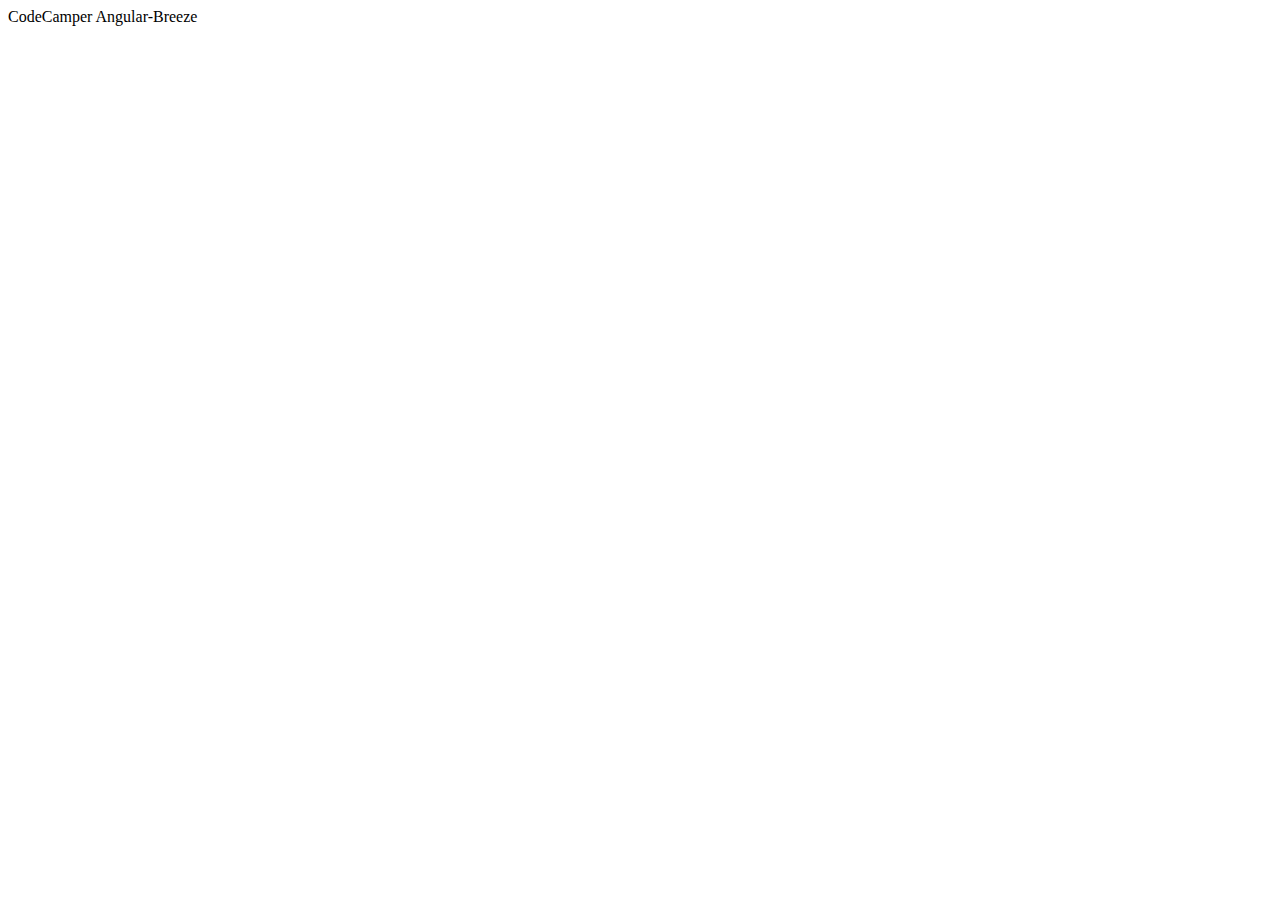
==== CC.Web/index.html @ c51f52c2 "App updated up to step 5.10." ====
﻿<!DOCTYPE html>
<html data-ng-app="app">
<head>
    <style>
        /* This helps the ng-show/ng-hide animations start at the right place. */
        /* Since Angular has this but needs to load, this gives us the class early. */
        .ng-hide {
            display: none!important;
        }
    </style>
    <title data-ng-bind="title">CodeCamper Angular-Breeze</title>
    <meta charset="utf-8" />
    <meta http-equiv="X-UA-Compatible" content="IE=edge, chrome=1" />
    <meta name="viewport" content="width=device-width, initial-scale=1, maximum-scale=1, minimum-scale=1, user-scalable=no" />

    <script>
        // Must be first. IE10 mobile viewport fix
        if ("-ms-user-select" in document.documentElement.style && navigator.userAgent.match(/IEMobile\/10\.0/)) {
            var msViewportStyle = document.createElement("style");
            var mq = "@-ms-viewport{width:auto!important}";
            msViewportStyle.appendChild(document.createTextNode(mq));
            document.getElementsByTagName("head")[0].appendChild(msViewportStyle);
        }
    </script>

    <link rel="shortcut icon" href="ccfavicon.ico" />

    <link href="content/ie10mobile.css" rel="stylesheet" />
    <link href="content/bootstrap.min.css" rel="stylesheet" />
    <link href="content/font-awesome.min.css" rel="stylesheet" />
    <link href="content/toastr.css" rel="stylesheet" />
    <link href="content/customtheme.css" rel="stylesheet">
    <link href="content/styles.css" rel="stylesheet" />

    <link href="content/breeze.directives.css" rel="stylesheet" />

</head>
<body>
    <div>
        <div data-ng-include="'/app/layout/shell.html'"></div>
        <div id="splash-page" data-ng-show="false">
            <div class="page-splash">
                <div class="page-splash-message">
                   CodeCamper Angular-Breeze
                </div>
                <div class="progress progress-striped active page-progress-bar">
                    <div class="bar"></div>
                </div>
            </div>
        </div>
    </div>

    <span data-cc-scroll-to-top></span>

    <!-- #region Vendor Scripts -->
    <script src="scripts/jquery-2.1.0.js"></script>

    <!-- #region Angular -->
    <script src="scripts/angular.js"></script>
    <script src="scripts/angular-animate.js"></script>
    <script src="scripts/angular-route.js"></script>
    <script src="scripts/angular-sanitize.js"></script>
    <!-- #endregion -->

    <script src="scripts/bootstrap.js"></script>

    <script src="scripts/toastr.js"></script>

    <script src="scripts/moment.js"></script>

    <script src="scripts/ui-bootstrap-tpls-0.10.0.js"></script>

    <script src="scripts/spin.js"></script>

    <!-- #region Breeze -->
    <script src="scripts/breeze.debug.js"></script>
    <script src="scripts/breeze.angular.js"></script>
    <script src="scripts/breeze.directives.validation.js"></script>
    <script src="scripts/breeze.saveErrorExtensions.js"></script>
    <!-- #endregion -->
    <!-- #endregion -->
    <!-- #region Bootstrapping -->
    <script src="app/app.js"></script>
    <script src="app/config.js"></script>
    <script src="app/config.exceptionHandler.js"></script>
    <script src="app/config.route.js"></script>
    <!-- #endregion -->
    <!-- #region common Modules -->
    <script src="app/common/common.js"></script>
    <script src="app/common/logger.js"></script>
    <script src="app/common/spinner.js"></script>
    <!-- #endregion -->
    <!-- #region common.bootstrap Modules -->
    <script src="app/common/bootstrap/bootstrap.dialog.js"></script>
    <!-- #endregion -->
    <!-- #region app -->
    <script src="app/admin/admin.js"></script>
    <script src="app/dashboard/dashboard.js"></script>
    <script src="app/session/sessions.js"></script>
    <script src="app/layout/shell.js"></script>
    <script src="app/layout/sidebar.js"></script>
    <!-- #endregion -->
    <!-- #region app Services -->
    <script src="app/services/datacontext.js"></script>
    <script src="app/services/directives.js"></script>
    <script src="app/services/entityManagerFactory.js"></script>
    <script src="app/services/model.js"></script>
    <!-- #endregion -->
</body>
</html>
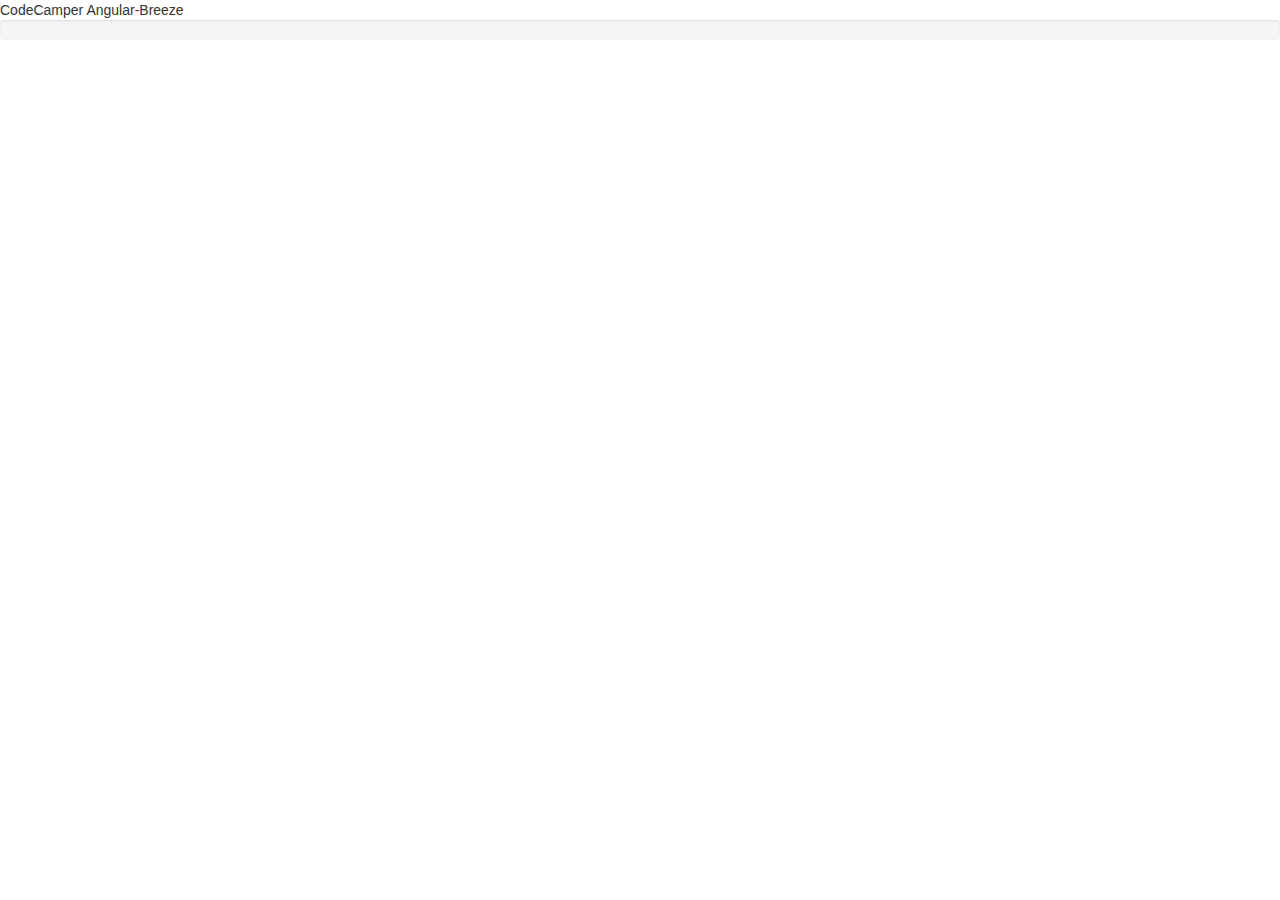
==== commit 0609b7fa: "Updated lots of NuGet packages to their latest versions" ====
--- a/CC.Web/index.html
+++ b/CC.Web/index.html
@@ -53,7 +53,7 @@
     <span data-cc-scroll-to-top></span>
 
     <!-- #region Vendor Scripts -->
-    <script src="scripts/jquery-2.1.0.js"></script>
+    <script src="scripts/jquery-2.1.1.js"></script>
 
     <!-- #region Angular -->
     <script src="scripts/angular.js"></script>
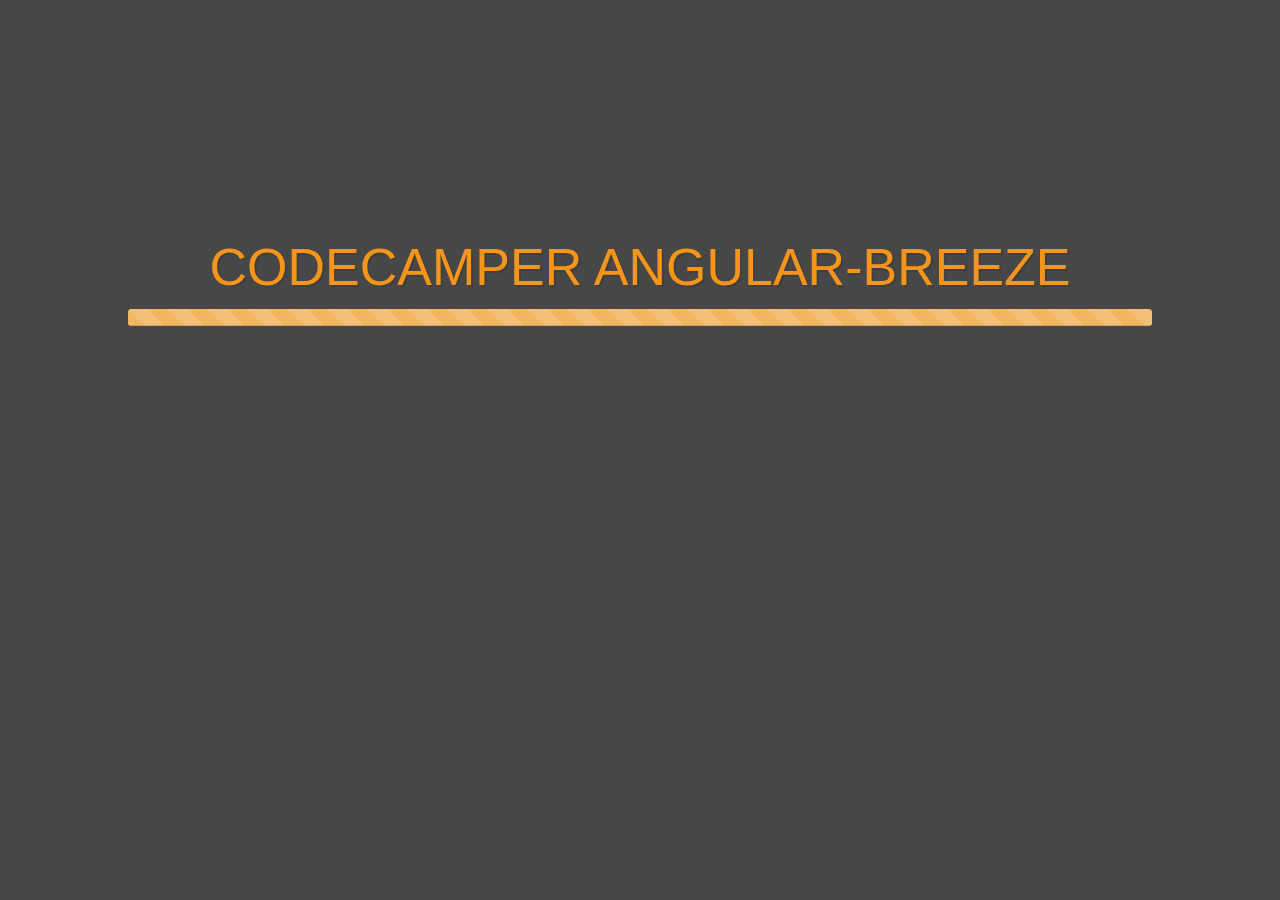
==== commit d675d7df: "App updated up to step 10.8 with Top Speakers in the dashboard." ====
--- a/CC.Web/index.html
+++ b/CC.Web/index.html
@@ -4,8 +4,9 @@
     <style>
         /* This helps the ng-show/ng-hide animations start at the right place. */
         /* Since Angular has this but needs to load, this gives us the class early. */
-        .ng-hide {
-            display: none!important;
+        .ng-hide
+        {
+            display: none !important;
         }
     </style>
     <title data-ng-bind="title">CodeCamper Angular-Breeze</title>
@@ -15,7 +16,8 @@
 
     <script>
         // Must be first. IE10 mobile viewport fix
-        if ("-ms-user-select" in document.documentElement.style && navigator.userAgent.match(/IEMobile\/10\.0/)) {
+        if("-ms-user-select" in document.documentElement.style && navigator.userAgent.match(/IEMobile\/10\.0/))
+        {
             var msViewportStyle = document.createElement("style");
             var mq = "@-ms-viewport{width:auto!important}";
             msViewportStyle.appendChild(document.createTextNode(mq));
@@ -26,12 +28,11 @@
     <link rel="shortcut icon" href="ccfavicon.ico" />
 
     <link href="content/ie10mobile.css" rel="stylesheet" />
-    <link href="content/bootstrap.min.css" rel="stylesheet" />
+    <link href="content/bootstrap.css" rel="stylesheet" />
     <link href="content/font-awesome.min.css" rel="stylesheet" />
     <link href="content/toastr.css" rel="stylesheet" />
     <link href="content/customtheme.css" rel="stylesheet">
     <link href="content/styles.css" rel="stylesheet" />
-
     <link href="content/breeze.directives.css" rel="stylesheet" />
 
 </head>
@@ -41,11 +42,14 @@
         <div id="splash-page" data-ng-show="false">
             <div class="page-splash">
                 <div class="page-splash-message">
-                   CodeCamper Angular-Breeze
+                    CodeCamper Angular-Breeze
                 </div>
+
                 <div class="progress progress-striped active page-progress-bar">
-                    <div class="bar"></div>
+                    <div class="progress-bar progress-bar-warning" role="progressbar" aria-valuenow="0" aria-valuemin="0" aria-valuemax="100" style="width: 100%">
+                    </div>
                 </div>
+
             </div>
         </div>
     </div>
@@ -68,14 +72,15 @@
 
     <script src="scripts/moment.js"></script>
 
-    <script src="scripts/ui-bootstrap-tpls-0.10.0.js"></script>
+    <script src="scripts/angular-ui/ui-bootstrap.js"></script>
+    <script src="scripts/angular-ui/ui-bootstrap-tpls.js"></script>
 
     <script src="scripts/spin.js"></script>
 
     <!-- #region Breeze -->
     <script src="scripts/breeze.debug.js"></script>
     <script src="scripts/breeze.angular.js"></script>
-    <script src="scripts/breeze.directives.validation.js"></script>
+    <script src="scripts/breeze.directives.js"></script>
     <script src="scripts/breeze.saveErrorExtensions.js"></script>
     <!-- #endregion -->
     <!-- #endregion -->
@@ -94,9 +99,10 @@
     <script src="app/common/bootstrap/bootstrap.dialog.js"></script>
     <!-- #endregion -->
     <!-- #region app -->
-    <script src="app/admin/admin.js"></script>
     <script src="app/dashboard/dashboard.js"></script>
     <script src="app/session/sessions.js"></script>
+    <script src="app/speaker/speakers.js"></script>
+    <script src="app/attendee/attendees.js"></script>
     <script src="app/layout/shell.js"></script>
     <script src="app/layout/sidebar.js"></script>
     <!-- #endregion -->
@@ -105,6 +111,7 @@
     <script src="app/services/directives.js"></script>
     <script src="app/services/entityManagerFactory.js"></script>
     <script src="app/services/model.js"></script>
+    <script src="app/services/routeMediator.js"></script>
     <!-- #endregion -->
 </body>
 </html>
--- a/CC.Web/content/toastr.css
+++ b/CC.Web/content/toastr.css
@@ -0,0 +1,180 @@
+﻿/*
+ * Toastr
+ * Copyright 2012-2014 John Papa and Hans Fjällemark.
+ * All Rights Reserved.
+ * Use, reproduction, distribution, and modification of this code is subject to the terms and
+ * conditions of the MIT license, available at http://www.opensource.org/licenses/mit-license.php
+ *
+ * Author: John Papa and Hans Fjällemark
+ * Project: https://github.com/CodeSeven/toastr
+ */
+.toast-title {
+  font-weight: bold;
+}
+.toast-message {
+  -ms-word-wrap: break-word;
+  word-wrap: break-word;
+}
+.toast-message a,
+.toast-message label {
+  color: #ffffff;
+}
+.toast-message a:hover {
+  color: #cccccc;
+  text-decoration: none;
+}
+.toast-close-button {
+  position: relative;
+  right: -0.3em;
+  top: -0.3em;
+  float: right;
+  font-size: 20px;
+  font-weight: bold;
+  color: #ffffff;
+  -webkit-text-shadow: 0 1px 0 #ffffff;
+  text-shadow: 0 1px 0 #ffffff;
+  opacity: 0.8;
+  -ms-filter: progid:DXImageTransform.Microsoft.Alpha(Opacity=80);
+  filter: alpha(opacity=80);
+}
+.toast-close-button:hover,
+.toast-close-button:focus {
+  color: #000000;
+  text-decoration: none;
+  cursor: pointer;
+  opacity: 0.4;
+  -ms-filter: progid:DXImageTransform.Microsoft.Alpha(Opacity=40);
+  filter: alpha(opacity=40);
+}
+/*Additional properties for button version
+ iOS requires the button element instead of an anchor tag.
+ If you want the anchor version, it requires `href="#"`.*/
+button.toast-close-button {
+  padding: 0;
+  cursor: pointer;
+  background: transparent;
+  border: 0;
+  -webkit-appearance: none;
+}
+.toast-top-full-width {
+  top: 0;
+  right: 0;
+  width: 100%;
+}
+.toast-bottom-full-width {
+  bottom: 0;
+  right: 0;
+  width: 100%;
+}
+.toast-top-left {
+  top: 12px;
+  left: 12px;
+}
+.toast-top-right {
+  top: 12px;
+  right: 12px;
+}
+.toast-bottom-right {
+  right: 12px;
+  bottom: 12px;
+}
+.toast-bottom-left {
+  bottom: 12px;
+  left: 12px;
+}
+#toast-container {
+  position: fixed;
+  z-index: 999999;
+  /*overrides*/
+
+}
+#toast-container * {
+  -moz-box-sizing: border-box;
+  -webkit-box-sizing: border-box;
+  box-sizing: border-box;
+}
+#toast-container > div {
+  margin: 0 0 6px;
+  padding: 15px 15px 15px 50px;
+  width: 300px;
+  -moz-border-radius: 3px 3px 3px 3px;
+  -webkit-border-radius: 3px 3px 3px 3px;
+  border-radius: 3px 3px 3px 3px;
+  background-position: 15px center;
+  background-repeat: no-repeat;
+  -moz-box-shadow: 0 0 12px #999999;
+  -webkit-box-shadow: 0 0 12px #999999;
+  box-shadow: 0 0 12px #999999;
+  color: #ffffff;
+  opacity: 0.8;
+  -ms-filter: progid:DXImageTransform.Microsoft.Alpha(Opacity=80);
+  filter: alpha(opacity=80);
+}
+#toast-container > :hover {
+  -moz-box-shadow: 0 0 12px #000000;
+  -webkit-box-shadow: 0 0 12px #000000;
+  box-shadow: 0 0 12px #000000;
+  opacity: 1;
+  -ms-filter: progid:DXImageTransform.Microsoft.Alpha(Opacity=100);
+  filter: alpha(opacity=100);
+  cursor: pointer;
+}
+#toast-container > .toast-info {
+  background-image: url("[data-uri]") !important;
+}
+#toast-container > .toast-error {
+  background-image: url("[data-uri]") !important;
+}
+#toast-container > .toast-success {
+  background-image: url("[data-uri]") !important;
+}
+#toast-container > .toast-warning {
+  background-image: url("[data-uri]") !important;
+}
+#toast-container.toast-top-full-width > div,
+#toast-container.toast-bottom-full-width > div {
+  width: 96%;
+  margin: auto;
+}
+.toast {
+  background-color: #030303;
+}
+.toast-success {
+  background-color: #51a351;
+}
+.toast-error {
+  background-color: #bd362f;
+}
+.toast-info {
+  background-color: #2f96b4;
+}
+.toast-warning {
+  background-color: #f89406;
+}
+/*Responsive Design*/
+@media all and (max-width: 240px) {
+  #toast-container > div {
+    padding: 8px 8px 8px 50px;
+    width: 11em;
+  }
+  #toast-container .toast-close-button {
+    right: -0.2em;
+    top: -0.2em;
+  }
+}
+@media all and (min-width: 241px) and (max-width: 480px) {
+  #toast-container > div {
+    padding: 8px 8px 8px 50px;
+    width: 18em;
+  }
+  #toast-container .toast-close-button {
+    right: -0.2em;
+    top: -0.2em;
+  }
+}
+@media all and (min-width: 481px) and (max-width: 768px) {
+  #toast-container > div {
+    padding: 15px 15px 15px 50px;
+    width: 25em;
+  }
+}
--- a/CC.Web/content/customtheme.css
+++ b/CC.Web/content/customtheme.css
@@ -0,0 +1,1276 @@
+* {
+    /*-webkit-box-shadow: none !important;
+    -ms-box-shadow: none !important;
+    box-shadow: none !important;
+    filter: progid:DXImageTransform.Microsoft.gradient(enabled = false) !important;
+    -webkit-text-shadow: none !important;
+    -ms-text-shadow: none !important;
+    text-shadow: none !important;*/
+    font-family: "Segoe UI", Arial, Helvetica, sans-serif;
+    -webkit-font-smoothing: antialiased;
+    /*font-weight: 400;*/
+}
+
+.btn, .badge, .modal, .modal-dialog, .modal-content,
+input, select {
+    -ms-border-radius: 0 !important;
+    border-radius: 0 !important;
+}
+
+input, select {
+    padding: 4px !important;
+    /*width: 65% !important;*/
+    display: inline-block !important;
+}
+
+
+.navbar * {
+    background-image: none !important;
+    -webkit-text-shadow: none !important;
+    -ms-text-shadow: none !important;
+    text-shadow: none !important;
+}
+
+form * {
+    font-family: "Segoe UI", Arial, Helvetica, sans-serif;
+}
+
+input, textarea {
+    background-image: none !important;
+    border: 1px solid #ccc !important;
+    font-family: "Segoe UI", Arial, Helvetica, sans-serif;
+}
+
+select {
+    font-size: 13px !important;
+    font-family: "Segoe UI", Arial, Helvetica, sans-serif;
+}
+
+input[type="radio"], input[type="checkbox"] {
+    margin: 0 0 0 !important;
+    margin-right: 5px !important;
+    line-height: 23px !important;
+    border: 0 !important;
+}
+
+.btn {
+    background-image: none !important;
+    font-family: "Segoe UI", Arial, Helvetica, sans-serif;
+    /*font-size: 13px !important;*/
+}
+
+    .btn.btn-mini {
+        font-size: 11px !important;
+    }
+
+body {
+    font-size: 13px;
+    line-height: 23px;
+    color: #666;
+    background: #111;
+    padding-top: 45px;
+    -webkit-font-smoothing: antialiased;
+}
+
+    body .container {
+        width: 97%;
+        padding-left: 1.5%;
+        padding-right: 1.5%;
+    }
+
+h1, h2, h3, h4, h5, h6 {
+    padding: 2px 0;
+    margin: 2px 0;
+    color: #777;
+    font-weight: 400;
+}
+
+h2 {
+    font-size: 30px;
+    line-height: 40px;
+}
+
+h3 {
+    font-size: 23px;
+    line-height: 33px;
+}
+
+h4 {
+    font-size: 20px;
+    line-height: 30px;
+}
+
+h5 {
+    font-size: 18px;
+    line-height: 28px;
+}
+
+h6 {
+    font-size: 15px;
+    line-height: 25px;
+}
+
+p {
+    padding: 1px 0 !important;
+    margin: 1px 0 !important;
+}
+
+a {
+    color: #333;
+    text-decoration: none !important;
+}
+
+    a:hover {
+        color: #888;
+        text-decoration: none;
+    }
+
+    a:hover, a:focus, a:active {
+        outline: 0;
+    }
+
+.bold {
+    font-weight: 600;
+}
+
+hr {
+    margin: 8px 0 8px 0 !important;
+    padding: 0 !important;
+    border-top: 0;
+    border-bottom: 1px solid #ddd !important;
+    height: 0;
+}
+
+:focus {
+    outline: none;
+}
+
+::-moz-focus-inner {
+    border: 0;
+}
+
+.well {
+    padding: 10px 15px;
+}
+
+a.btn {
+    font-size: 13px !important;
+}
+
+.label {
+    font-weight: 400;
+    padding: 3px 6px !important;
+    font-size: 13px;
+}
+
+.control-label{
+    font-weight: 400 !important;
+    font-size: 14px;
+}
+
+.badge {
+    font-weight: 400;
+    padding: 3px 8px;
+    font-size: 13px;
+}
+
+.progress {
+    height: 17px;
+    line-height: 17px;
+    margin: 5px 0 !important;
+    border: 0;
+}
+
+    .progress .bar {
+        font-size: 12px;
+    }
+
+/* Button colors */
+
+.btn.btn-primary {
+    background: #1171a3 !important;
+}
+
+    .btn.btn-primary:hover {
+        background: #0f608b !important;
+    }
+
+.btn.btn-info {
+    background: #52b9e9 !important;
+}
+
+    .btn.btn-info:hover {
+        background: #459fc9 !important;
+    }
+
+.btn.btn-success {
+    background: #43c83c !important;
+}
+
+    .btn.btn-success:hover {
+        background: #36a530 !important;
+    }
+
+.btn.btn-warning {
+    background: #f88529 !important;
+}
+
+    .btn.btn-warning:hover {
+        background: #d67323 !important;
+    }
+
+.btn.btn-danger {
+    background: #fa3031 !important;
+}
+
+    .btn.btn-danger:hover {
+        background: #d82829 !important;
+    }
+
+/* Label colors */
+
+.label.label-success,
+.badge.badge-success {
+    background: #43c83c !important;
+}
+
+.label.label-warning,
+.badge.badge-warning {
+    background: #f88529 !important;
+}
+
+.label.label-important,
+.badge.badge-important {
+    background: #fa3031 !important;
+}
+
+.label.label-info,
+.badge.badge-info {
+    background: #52b9e9 !important;
+}
+
+/* Background colors */
+
+
+.blightblue {
+    background: #52b9e9 !important;
+    color: #fff !important;
+    border: 0 !important;
+}
+
+.bblue {
+    background: #1171a3 !important;
+    color: #fff !important;
+    border: 0 !important;
+}
+
+.bgreen {
+    background: #43c83c !important;
+    color: #fff !important;
+    border: 0 !important;
+}
+
+.borange {
+    background: #f88529 !important;
+    color: #fff !important;
+    border: 0 !important;
+}
+
+.bred {
+    background: #fa3031 !important;
+    color: #fff !important;
+    border: 0 !important;
+}
+
+.bviolet {
+    background: #932ab6 !important;
+    color: #fff !important;
+    border: 0 !important;
+}
+
+    .blightblue h2, .blightblue h3, .blightblue h3, .blightblue h4, .blightblue h5, .blightblue h6,
+    .bblue h2, .bblue h3, .bblue h3, .bblue h4, .bblue h5, .bblue h6,
+    .bgreen h2, .bgreen h3, .bgreen h3, .bgreen h4, .bgreen h5, .bgreen h6,
+    .bred h2, .bred h3, .bred h3, .bred h4, .bred h5, .bred h6,
+    .bviolet h2, .bviolet h3, .bviolet h3, .bviolet h4, .bviolet h5, .bviolet h6,
+    .borange h2, .borange h3, .borange h3, .borange h4, .borange h5, .borange h6 {
+        color: #fff !important;
+    }
+
+    .blightblue a,
+    .bblue a,
+    .bgreen a,
+    .bred a,
+    .borange a,
+    .bviolet a {
+        color: #eee !important;
+    }
+
+        .blightblue a:hover,
+        .bblue a:hover,
+        .bgreen a:hover,
+        .bred a:hover,
+        .borange a:hover,
+        .bviolet a:hover {
+            color: #ddd !important;
+        }
+
+/* Text colors */
+
+.lightblue {
+    color: #52b9e9 !important;
+}
+
+.blue {
+    color: #1171a3 !important;
+}
+
+.green {
+    color: #43c83c !important;
+}
+
+.orange {
+    color: #f88529 !important;
+}
+
+.red {
+    color: #fa3031 !important;
+}
+
+.violet {
+    color: #932ab6 !important;
+}
+
+
+/* Modal */
+
+.modal-header {
+    padding-top: 7px;
+    padding-bottom: 7px;
+}
+
+/* Form */
+
+form {
+    margin: 10px;
+}
+
+    form input, form button, form textarea, form select {
+        font-size: 13px !important;
+    }
+
+    form label {
+        font-size: 13px;
+        line-height: 13px;
+    }
+
+.form-inline button {
+    margin-left: 15px;
+}
+
+.form-horizontal .control-label {
+    width: 90px;
+}
+
+.form-horizontal .controls {
+    margin-left: 110px;
+}
+
+    .form-horizontal .controls:first-child {
+        *padding-left: 100px;
+    }
+
+.form-horizontal .form-actions {
+    padding-left: 110px;
+}
+
+.form-actions {
+    padding: 5px 20px 5px;
+    background: transparent;
+    border-top: 0;
+}
+
+/* Back to top */
+
+.totop {
+    position: fixed;
+    bottom: 0;
+    left: 0;
+    z-index: 104400;
+    background: #fa3031;
+    display: none;
+}
+
+    .totop a, .totop a:visited {
+        display: block;
+        width: 30px;
+        height: 30px;
+        color: #fff;
+        text-align: center;
+        line-height: 30px;
+    }
+
+        .totop a:hover {
+            color: #eee;
+            text-decoration: none;
+        }
+
+/* Half column - CHECK LATER */
+
+.col-left {
+    width: 48%;
+    float: left;
+}
+
+.col-right {
+    width: 48%;
+    float: right;
+}
+
+/* Dropdown menu */
+
+.dropdown-big .dropdown-menu {
+    -moz-min-width: 250px;
+    -ms-min-width: 250px;
+    -o-min-width: 250px;
+    -webkit-min-width: 250px;
+    min-width: 250px;
+    padding: 8px 10px;
+    background: #fff;
+}
+
+.dropdown-big .dropdown-menu p {
+        margin: 1px 0;
+        padding: 1px 0;
+        font-size: 12px;
+        line-height: 18px;
+    }
+
+    .dropdown-big .dropdown-menu a {
+        font-size: 13px;
+        line-height: 23px;
+        background: transparent;
+        padding: 0;
+        color: #444 !important;
+        display: inline;
+    }
+
+        .dropdown-big .dropdown-menu a:hover {
+            color: #777 !important;
+            background: transparent !important;
+        }
+
+    .dropdown-big .dropdown-menu .drop-foot {
+        text-align: center;
+    }
+
+        .dropdown-big .dropdown-menu .drop-foot a {
+            font-size: 12px !important;
+        }
+
+    .dropdown-big .dropdown-menu hr {
+        padding: 0;
+        margin: 8px 0;
+        border-top: 0 solid #aaa;
+        border-bottom: 1px solid #eee;
+    }
+
+    .dropdown-big .dropdown-menu h5 {
+        color: #666 !important;
+        line-height: 18px;
+        font-weight: bold;
+        font-size: 13px;
+    }
+
+.dropdown-menu {
+    background: #fff;
+    -ms-border-radius: 0;
+    border-radius: 0;
+    border: 1px solid #ddd;
+    border-bottom: 1px solid #ddd;
+}
+
+.dropdown-menu li {
+        color: #777;
+        font-size: 13px;
+        line-height: 18px;
+    }
+
+        .dropdown-menu li > a {
+            color: #555;
+            line-height: 23px !important;
+        }
+
+            .dropdown-menu li > a:hover {
+                background: #f9f9f9 !important;
+                filter: none;
+                color: #888;
+            }
+
+    .dropdown-menu a:hover, .dropdown-menu a:focus {
+        filter: none !important;
+        background: #fff !important;
+    }
+
+    .dropdown-menu::after, .dropdown-menu::before {
+        border: none !important;
+    }
+
+/* Navbar */
+
+.navbar {
+    background: #000;
+}
+
+    .navbar .container {
+        width: 97% !important;
+    }
+
+    .navbar .nav > li > a {
+        font-size: 13px !important;
+        color: #fff !important;
+    }
+
+    .navbar i {
+        margin-right: 3px;
+    }
+
+    .navbar .caret {
+        border-top-color: #fff !important;
+        border-bottom-color: #fff !important;
+    }
+
+    .navbar .nav-user-pic {
+        width: 20px;
+        margin-right: 10px;
+    }
+
+    .navbar .badge {
+        margin-left: 5px;
+    }
+
+
+/* Sidebar */
+
+.sidebar {
+    width: 230px;
+    float: left;
+    display: block;
+    background: #111;
+    color: #eee;
+    position: relative;
+}
+
+    .sidebar hr {
+        border-bottom: 1px solid #333 !important;
+    }
+
+    .sidebar ul {
+        padding: 0;
+        margin: 0;
+        list-style-type: none;
+    }
+
+        .sidebar ul li {
+            list-style-type: none;
+        }
+
+    .sidebar .sidebar-inner {
+        display: block;
+        width: 100%;
+        margin: 0 auto;
+        position: absolute;
+        z-index: 60;
+        background: #111;
+    }
+
+    .sidebar .navi li i {
+        margin-right: 5px;
+    }
+
+    .sidebar .navi li span i {
+        margin: 0;
+    }
+
+    .sidebar .navi > li > a {
+        display: block;
+        padding: 12px 20px;
+        font-size: 15px;
+        line-height: 25px;
+        color: #fff;
+        text-decoration: none;
+        border-bottom: 1px solid #222;
+        background-color: #111;
+    }
+
+        .sidebar .navi > li > a:hover, .sidebar .navi > li.open > a {
+            border-bottom: 1px solid #222;
+            background-color: #222;
+            color: #fff;
+        }
+
+    .sidebar .navi li ul {
+        display: none;
+        background: #181818;
+    }
+
+    .sidebar .navi li.open ul {
+        display: block;
+    }
+
+    .sidebar .navi li ul li a {
+        display: block;
+        background: none;
+        padding: 10px 0;
+        padding-left: 30px;
+        text-decoration: none;
+        color: #999;
+        border-bottom: 1px solid #222;
+    }
+
+    .sidebar .navi li ul li.active a {
+        background: #131313;
+        border-bottom: 1px solid #222;
+    }
+
+    .sidebar .navi li ul li a:hover {
+        background: #131313;
+        border-bottom: 1px solid #222;
+    }
+
+    /* Sidebar colors */
+
+    .sidebar .navi > li.nlightblue > a:hover,
+    .sidebar .navi > li.open.nlightblue > a,
+    .sidebar .navi > li.current.nlightblue > a {
+        background: #52b9e9 !important;
+        -webkit-transition: background 0.5s ease;
+        -moz-transition: background 0.5s ease;
+        -o-transition: background 0.5s ease;
+        transition: background 0.5s ease;
+    }
+
+    .sidebar .navi > li.nblue > a:hover,
+    .sidebar .navi > li.open.nblue > a,
+    .sidebar .navi > li.current.nblue > a {
+        background: #1171a3 !important;
+        -webkit-transition: background 0.5s ease;
+        -moz-transition: background 0.5s ease;
+        -o-transition: background 0.5s ease;
+        transition: background 0.5s ease;
+    }
+
+    .sidebar .navi > li.ngreen > a:hover,
+    .sidebar .navi > li.open.ngreen > a,
+    .sidebar .navi > li.current.ngreen > a {
+        background: #43c83c !important;
+        -webkit-transition: background 0.5s ease;
+        -moz-transition: background 0.5s ease;
+        -o-transition: background 0.5s ease;
+        transition: background 0.5s ease;
+    }
+
+    .sidebar .navi > li.norange > a:hover,
+    .sidebar .navi > li.open.norange > a,
+    .sidebar .navi > li.current.norange > a {
+        background: #f88529 !important;
+        -webkit-transition: background 0.5s ease;
+        -moz-transition: background 0.5s ease;
+        -o-transition: background 0.5s ease;
+        transition: background 0.5s ease;
+    }
+
+    .sidebar .navi > li.nred > a:hover,
+    .sidebar .navi > li.open.nred > a,
+    .sidebar .navi > li.current.nred > a {
+        background: #fa3031 !important;
+        -webkit-transition: background 0.5s ease;
+        -moz-transition: background 0.5s ease;
+        -o-transition: background 0.5s ease;
+        transition: background 0.5s ease;
+    }
+
+    .sidebar .navi > li.nviolet > a:hover,
+    .sidebar .navi > li.open.nviolet > a,
+    .sidebar .navi > li.current.nviolet > a {
+        background: #932ab6 !important;
+        -webkit-transition: background 0.5s ease;
+        -moz-transition: background 0.5s ease;
+        -o-transition: background 0.5s ease;
+        transition: background 0.5s ease;
+    }
+
+/* Sidebar dropdown */
+
+    .sidebar .sidebar-dropdown* {
+        text-decoration: none;
+    }
+
+    .sidebar .sidebar-dropdown {
+        display: none;
+    }
+
+        .sidebar .sidebar-dropdown a {
+            color: #ddd;
+            background-color: #343434;
+            padding: 6px;
+            text-transform: uppercase;
+            text-align: center;
+            font-size: 13px;
+            display: block;
+            border-top: 1px solid #666;
+            border-bottom: 1px solid #333;
+        }
+
+            .sidebar .sidebar-dropdown a:hover {
+                text-decoration: none;
+            }
+
+    /* Sidebar widget */
+
+    .sidebar .sidebar-widget {
+        padding: 10px 5px;
+    }
+
+    .sidebar .ui-datepicker {
+        width: 95%;
+        margin: 0 auto;
+        background: #111;
+        color: #888;
+        border: 0;
+        padding: 0;
+    }
+
+    .sidebar .ui-datepicker-header {
+        background: #222;
+        border: 1px solid #212121;
+    }
+
+    .sidebar .ui-datepicker-prev:hover {
+        background: transparent;
+        border: 0;
+        top: 2px !important;
+        left: 2px !important;
+    }
+
+    .sidebar .ui-datepicker-next:hover {
+        background: transparent;
+        border: 0;
+        top: 2px !important;
+        right: 2px !important;
+    }
+
+    .sidebar .ui-state-default {
+        background: #222;
+        border: 0;
+        text-align: center;
+        color: #ccc;
+    }
+
+        .sidebar .ui-state-default:hover {
+            background: #282828;
+            color: #999;
+        }
+
+    .sidebar .ui-state-hightlight, .sidebar .ui-state-active {
+        background: #444;
+    }
+
+
+/* Main */
+
+.mainbar {
+    position: relative;
+    margin-left: 230px;
+    margin-right: 0;
+    width: auto;
+    background: #fff;
+    min-height: 900px;
+}
+
+    .mainbar .container {
+        width: 100%;
+        padding: 0 !important;
+    }
+
+/* Pagination*/
+
+.pagination {
+    margin: 10px 0 5px 0;
+}
+
+    .pagination ul > li > a, .pagination ul > li > span {
+        border: 1px solid #ccc;
+        margin-right: 3px;
+        padding: 3px 8px;
+        background-color: #fff;
+        color: #666;
+    }
+
+        .pagination ul > li > a:hover {
+            color: #333;
+            background: #fafafa;
+        }
+
+/* Page head */
+
+.mainbar .page-head {
+    padding: 15px 20px;
+    border-bottom: 1px solid #fff;
+}
+
+.mainbar .page-meta {
+    font-size: 13px;
+    line-height: 15px;
+    margin-left: 2px;
+    display: block;
+}
+
+
+/* Matter */
+
+.mainbar .matter {
+    border-top: 0px solid #ddd;
+    margin: 2em;
+}
+
+/* Widget */
+
+.widget {
+    margin-top: 10px;
+    margin-bottom: 20px;
+    background: #fff;
+}
+
+    .widget hr {
+        margin: 4px 0;
+        padding: 4px 0;
+        border-top: 0;
+        border-bottom: 1px solid #ddd;
+    }
+
+    .widget .table {
+        margin: 0;
+        width: 100%;
+    }
+
+    .widget .table-bordered {
+        border: 0;
+    }
+
+        .widget .table-bordered th {
+            border-bottom: 1px solid #ccc !important;
+        }
+
+        .widget .table-bordered td {
+            border-top: 0 !important;
+            border-bottom: 1px solid #ccc !important;
+        }
+
+            .widget .table-bordered td:first-child, .widget .table-bordered th:first-child {
+                border-left: 0;
+            }
+
+    .widget .padd {
+        padding: 15px;
+    }
+
+    .widget .widget-head {
+        background-color: #f5f5f5;
+        border: 1px solid #ddd;
+        color: #777;
+        font-size: 18px;
+        padding: 12px 15px;
+        display: block;
+    }
+
+        .widget .widget-head .widget-icons i {
+            font-size: 14px;
+            margin: 0 4px;
+        }
+
+        .widget .widget-head .widget-icons a {
+            color: #aaa;
+        }
+
+            .widget .widget-head .widget-icons a:hover {
+                color: #888;
+            }
+
+    .widget .widget-content {
+        border-left: 1px solid #ddd;
+        border-right: 1px solid #ddd;
+        border-bottom: 1px solid #ddd;
+    }
+
+    .widget .widget-foot {
+        background-color: #f9f9f9;
+        border: 1px solid #ddd;
+        border-top: 0;
+        padding: 8px 15px;
+        font-size: 13px;
+        color: #555;
+    }
+
+    /* Widget colors */
+
+    .widget.wred .widget-head {
+        background-color: #fa3031;
+        border: 1px solid #fa3031;
+        color: #fff;
+    }
+
+    .widget.wlightblue .widget-head {
+        background-color: #52b9e9;
+        border: 1px solid #52b9e9;
+        color: #fff;
+    }
+
+    .widget.wblue .widget-head {
+        background-color: #1171a3;
+        border: 1px solid #1171a3;
+        color: #fff;
+    }
+
+    .widget.wgreen .widget-head {
+        background-color: #43c83c;
+        border: 1px solid #43c83c;
+        color: #fff;
+    }
+
+    .widget.worange .widget-head {
+        background-color: #f88529;
+        border: 1px solid #f88529;
+        color: #fff;
+    }
+
+    .widget.wviolet .widget-head {
+        background-color: #932ab6;
+        border: 1px solid #932ab6;
+        color: #fff;
+    }
+
+        .widget.wred .widget-head .widget-icons a,
+        .widget.wblue .widget-head .widget-icons a,
+        .widget.wlightblue .widget-head .widget-icons a,
+        .widget.worange .widget-head .widget-icons a,
+        .widget.wgreen .widget-head .widget-icons a,
+        .widget.wviolet .widget-head .widget-icons a {
+            color: #fff;
+        }
+
+            .widget.wred .widget-head .widget-icons a:hover,
+            .widget.wblue .widget-head .widget-icons a:hover,
+            .widget.wlightblue .widget-head .widget-icons a:hover,
+            .widget.worange .widget-head .widget-icons a:hover,
+            .widget.wgreen .widget-head .widget-icons a:hover,
+            .widget.wviolet .widget-head .widget-icons a:hover {
+                color: #eee;
+            }
+
+    /* Widget white extras */
+
+    .widget .nav-tabs > li a {
+        padding: 5px 10px;
+    }
+
+    .widget .nav-tabs {
+        margin-bottom: 5px;
+    }
+
+    .widget .tab-content {
+        margin-bottom: 10px;
+    }
+
+/* Today datas */
+
+.today-datas {
+    list-style-type: none;
+    padding: 0;
+    margin: 10px 0;
+}
+
+    .today-datas li {
+        display: inline-block;
+        margin-bottom: 5px;
+        margin-right: 10px;
+        padding: 1.5em 1em;
+        background-color: #f8f8f8;
+        background: #f8f8f8;
+        border: 1px solid #ccc;
+        max-width: 100%;
+        text-align: center;
+    }
+
+        .today-datas li .spark {
+            margin-right: 10px;
+        }
+
+        .today-datas li .datas-text {
+            font-size: 13px;
+            padding: 7px 0 0 0;
+            font-weight: normal;
+        }
+
+            .today-datas li .datas-text span {
+                display: block;
+                font-size: 24px;
+                margin-bottom: 5px;
+            }
+
+        .today-datas li i {
+            font-size: 50px;
+            margin-right: 10px;
+        }
+
+        .today-datas li .dial {
+            margin-right: 10px !important;
+        }
+
+/* Toggle button */
+
+.toggle-button span {
+    font-size: 13px !important;
+}
+
+/* Gallery */
+
+.gallery img {
+    max-width: 170px;
+    margin: 5px;
+}
+
+/* Responsive */
+
+@media (max-width: 480px) {
+    .mainbar .page-head h2 {
+        float: none;
+    }
+
+    .mainbar .bread-crumb {
+        float: none;
+        margin-top: 10px;
+    }
+
+    .col-left {
+        width: 100%;
+        float: none;
+        margin-right: 0;
+    }
+
+    .col-right {
+        width: 100%;
+        float: none;
+    }
+}
+
+@media (max-width: 767px) {
+    body {
+        margin: 0 auto;
+    }
+
+        body .container {
+            width: 95%;
+            padding-left: 2.5%;
+            padding-right: 2.5%;
+        }
+
+    .content {
+        margin-left: -20px;
+        margin-right: -20px;
+    }
+
+    .mainbar .matter {
+        padding-left: 20px;
+        padding-right: 20px;
+    }
+
+    .form-inline button {
+        margin-left: 0;
+    }
+
+    .navbar {
+        margin-top: 0 !important;
+        margin-bottom: 0 !important;
+    }
+
+    .nav-collapse .dropdown-big .dropdown-menu {
+        color: #bbb !important;
+    }
+
+        .nav-collapse .dropdown-big .dropdown-menu a {
+            color: #ccc !important;
+            padding-left: 0 !important;
+            padding-right: 0 !important;
+        }
+
+            .nav-collapse .dropdown-big .dropdown-menu a:hover {
+                color: #aaa !important;
+            }
+
+        .nav-collapse .dropdown-big .dropdown-menu h5 {
+            color: #eee !important;
+        }
+
+    .nav-collapse .dropdown-menu {
+        padding: 10px 10px !important;
+    }
+
+        .nav-collapse .dropdown-menu a {
+            color: #fff !important;
+        }
+
+            .nav-collapse .dropdown-menu a:hover {
+                background: transparent !important;
+            }
+
+        .nav-collapse .dropdown-menu hr {
+            border-top: 0 solid #eee;
+            border-bottom: 1px solid #333;
+        }
+
+    .sidebar {
+        float: none;
+        width: 100%;
+    }
+
+        .sidebar .sidebar-dropdown {
+            display: block;
+        }
+
+        .sidebar .sidebar-inner {
+            display: none;
+        }
+
+        .sidebar .sidebar-widget {
+            text-align: center;
+        }
+
+    .mainbar {
+        margin: 0;
+        float: none;
+    }
+
+    .today-datas {
+        text-align: center;
+    }
+}
+
+@media (min-width: 768px) and (max-width: 979px) {
+    .form {
+        margin: 0 !important;
+    }
+
+    form .control-group {
+        margin: 0 !important;
+    }
+
+    form .control-label {
+        float: none !important;
+        width: auto !important;
+        text-align: left !important;
+    }
+
+    form .controls {
+        float: none !important;
+        margin-left: 0 !important;
+    }
+
+    form .form-actions {
+        padding-left: 0 !important;
+    }
+
+    .navbar {
+        margin-top: 0 !important;
+        margin-bottom: 0 !important;
+    }
+
+    .nav-collapse .dropdown-big .dropdown-menu {
+        color: #bbb !important;
+    }
+
+        .nav-collapse .dropdown-big .dropdown-menu a {
+            color: #ccc !important;
+            padding-left: 0 !important;
+            padding-right: 0 !important;
+        }
+
+            .nav-collapse .dropdown-big .dropdown-menu a:hover {
+                color: #aaa !important;
+            }
+
+        .nav-collapse .dropdown-big .dropdown-menu h5 {
+            color: #eee !important;
+        }
+
+    .nav-collapse .dropdown-menu {
+        padding: 10px 10px !important;
+    }
+
+        .nav-collapse .dropdown-menu a {
+            color: #fff !important;
+        }
+
+            .nav-collapse .dropdown-menu a:hover {
+                background: transparent !important;
+            }
+
+        .nav-collapse .dropdown-menu hr {
+            border-top: 0 solid #eee;
+            border-bottom: 1px solid #333;
+        }
+
+    .sidebar {
+        width: 200px;
+    }
+
+    .mainbar {
+        margin-left: 200px;
+    }
+}
+
+/*#region Widgets */
+
+/* maps */
+
+.map iframe {
+    width: 100%;
+    margin: 0 !important;
+    padding: 0 !important;
+}
+
+/* maps ends */
+
+/* Users starts */
+
+.user h6 {
+    line-height: 17px !important;
+}
+
+.user {
+    font-size: 12px !important;
+    line-height: 20px !important;
+}
+
+    .user img {
+        max-width: 70px;
+        margin-top: 10px;
+    }
+
+    .user .user-pic {
+        float: left;
+        width: 80px;
+    }
+
+    .user .user-details {
+        margin-left: 85px;
+    }
+
+    .user .btn {
+        font-size: 11px !important;
+    }
+
+/* Users ends */
+
+
+/*#endregion */--- a/CC.Web/content/styles.css
+++ b/CC.Web/content/styles.css
@@ -0,0 +1,565 @@
+﻿/*#region Override background color theme */
+
+/*For Bootstrap 3*/
+.nav, .pagination, .carousel, .panel-title a { cursor: pointer; }
+
+
+body {
+    background-color: #FFF;
+}
+
+.navbar-inverse {
+    background-color: #333;
+}
+
+.sidebar-widget form {
+    margin: 0em -1em;
+}
+
+.sidebar .navi > li > a {
+    background-color: #333 !important;
+}
+
+.sidebar .navi li ul li a {
+    color: #fff;
+}
+
+    .sidebar .navi li ul li a:hover {
+        color: #52b9e9;
+    }
+
+    .sidebar .navi li ul li a:disabled {
+        color: #999;
+    }
+
+.navbar-inverse .btn-navbar {
+    background-color: #333;
+}
+
+    .navbar-inverse .btn-navbar:hover {
+        background-color: #333;
+    }
+
+.sidebar {
+    margin-top: -2px;
+}
+
+    .sidebar .sidebar-inner {
+        background-color: #333;
+    }
+
+.sidebar-filler {
+    z-index: -1;
+    position: fixed;
+    top: 0;
+    left: 0;
+    height: 100%;
+    background-color: #333;
+    width: 230px;
+}
+
+/*#endregion */
+
+/* #region Main Styles */
+
+.ng-cloak {
+    display: none !important;
+ }
+
+select > option {
+    color: black;
+}
+
+input.form-control,
+select.form-control,
+textarea.form-control {
+    /*width: 205px;*/
+    width: 60%;
+    display: inline;
+    display: block;
+}
+
+.widget .padd {
+    /*margin-bottom: 0;*/
+    /*padding: 1em 0;*/
+    height: 12em;
+}
+
+    .widget .padd.padd-tight {
+        padding: 6px;
+    }
+
+.list-flow.list-flow-tight {
+    width: 90px;
+}
+
+
+.map {
+    height: 228px;
+}
+
+.btn > i {
+    margin-right: 8px;
+}
+
+.btn {
+    margin-right: 4px;
+    margin-left: 4px;
+}
+
+    .btn.btn-notext > i {
+        margin-right: 0;
+    }
+
+.btn-group{
+    margin: .2em;
+}
+
+
+small {
+    font-size: 14px;
+}
+
+.text-subtle {
+    color: #b7b7b7;
+}
+
+.page-title-subtle {
+    color: white;
+}
+
+.page-title {
+    color: #EEE;
+    margin-right: 12px;
+}
+
+.right {
+    clear: right;
+    float: right;
+}
+
+.widget-content .padd:hover {
+    cursor: pointer;
+    color: white;
+    background-color: #52b9e9;
+}
+
+    .widget-content .padd:hover * {
+        color: white;
+    }
+
+.list-flow {
+    margin: 6px;
+    float: left;
+    width: 110px;
+    height: 120px;
+    border-bottom: solid 0 transparent;
+    padding: 1.5% .5%;
+}
+
+.name-stack h5 {
+    text-align: center;
+    padding: 0;
+    margin: 0;
+    line-height: 18px !important;
+}
+
+.search-query {
+    margin: 2px auto 8px auto !important;
+}
+
+.fa-search {
+    color: #FFFFFF;
+}
+
+.form-search {
+    min-height: 2em;
+}
+
+.input-group[class*="col-"] {
+    width: 80%;
+    margin: 0 1.5em;}
+
+.user .user-pic {
+    display: block;
+    margin: auto;
+}
+
+.user .user-details {
+    margin-left: 100px;
+    margin-right: 10px;
+}
+
+.widget-content {
+    padding: 1em;
+    margin: 0;
+}
+
+.stacked {
+    float: none !important;
+    display: block;
+    margin: auto;
+}
+
+.navbar .navbar-brand {
+    background: url(/content/images/icon.png) no-repeat left center !important;
+    margin: 0 1em;
+}
+
+.navbar .brand-title {
+    margin-left: 2em;
+    color: #FFFFFF;
+}
+
+.navbar-logo img {
+    height: 20px;
+}
+
+.today-datas li {
+    padding: 20px 14px;
+}
+
+/*#region Splash */
+#splash-page {
+    z-index: 99999 !important;
+}
+
+    #splash-page .bar {
+        width: 100%;
+    }
+
+.page-splash {
+    z-index: 99999 !important;
+    position: fixed;
+    top: 0;
+    left: 0;
+    width: 100%;
+    height: 100%;
+    background-color: #333;
+    opacity: .9;
+    pointer-events: auto;
+    -webkit-backface-visibility: hidden;
+    -moz-backface-visibility: hidden;
+    -ms-backface-visibility: hidden;
+    -o-backface-visibility: hidden;
+    backface-visibility: hidden;
+    -webkit-transition: opacity 0.3s linear;
+    -moz-transition: opacity 0.3s linear;
+    -o-transition: opacity 0.3s linear;
+    transition: opacity 0.3s linear;
+}
+
+.page-splash-message {
+    text-align: center;
+    margin: 20% auto 0 auto;
+    font-size: 400%;
+    font-family: "Segoe UI", Arial, Helvetica, sans-serif;
+    font-weight: normal;
+    -webkit-text-shadow: 2px 2px #000000;
+    text-shadow: 2px 2px #000000;
+    text-shadow: 2px 2px rgba(0, 0, 0, 0.15);
+    text-transform: uppercase;
+    text-decoration: none;
+    color: #F58A00;
+    padding: 0;
+}
+
+    .page-splash-message.page-splash-message-subtle {
+        margin: 30% auto 0 auto;
+        font-size: 200%;
+    }
+
+.fa-asterisk.fa-asterisk-large {
+    font-size: 180%;
+    vertical-align: middle;
+    color: #F58A00;
+}
+
+.fa-asterisk.fa-asterisk-alert {
+    color: #F58A00;
+}
+
+.fa-asterisk-inline {
+    padding: 0 4px 0 0;
+}
+
+
+.progress,
+.page-progress-bar {
+    margin: 30px 10% !important;
+}
+
+.spinner {
+    margin: 20% auto 0 auto;
+    left: auto;
+    top: auto !important;
+}
+/*#endregion*/
+
+table th > a {
+    font-weight: bold;
+}
+
+.table-hover tbody tr:hover > td,
+.table-hover tbody tr:hover > th {
+    cursor: pointer;
+}
+
+
+.widget-content.referrer {
+    border-width: 0;
+}
+
+a {
+    cursor: pointer;
+}
+
+.carousel-caption {
+    position: static;
+    padding-top: 0;
+    padding-bottom: 15px;
+}
+
+.carousel-indicators {
+    display: none;
+}
+
+.carousel-inner .thumbnail {
+    margin-top: 20px !important;
+}
+
+/* #endregion */
+
+/*#region wrapper for angular ng-include and ng-view animations*/
+.view-container {
+    position: relative;
+    overflow: hidden;
+}
+/*#endregion */
+
+/*#region Angular ng-include, ng-view, ng-repeat shuffle animations*/
+
+.shuffle-animation.ng-enter,
+.shuffle-animation.ng-leave {
+    position: relative;
+}
+
+.shuffle-animation.ng-enter {
+    -moz-transition: ease-out all 0.3s 0.4s;
+    -o-transition: ease-out all 0.3s 0.4s;
+    -webkit-transition: ease-out all 0.3s 0.4s;
+    transition: ease-out all 0.3s 0.4s;
+    left: 2em;
+    opacity: 0;
+}
+
+    .shuffle-animation.ng-enter.ng-enter-active {
+        left: 0;
+        opacity: 1;
+    }
+
+.shuffle-animation.ng-leave {
+    -moz-transition: 0.3s ease-out all;
+    -o-transition: 0.3s ease-out all;
+    -webkit-transition: 0.3s ease-out all;
+    transition: 0.3s ease-out all;
+    left: 0;
+    opacity: 1;
+}
+
+    .shuffle-animation.ng-leave.ng-leave-active {
+        left: 2em;
+        opacity: 0;
+    }
+/*#endregion*/
+
+/*#region Angular ng-include, ng-view, ng-repeat fader animation */
+.fader-animation.ng-enter,
+.fader-animation.ng-leave,
+.fader-animation.ng-move {
+    position: relative;
+}
+
+.fader-animation.ng-enter,
+.fader-animation.ng-leave {
+    -webkit-transition: cubic-bezier(0.250, 0.460, 0.450, 0.940) all 0.5s;
+    -moz-transition: cubic-bezier(0.250, 0.460, 0.450, 0.940) all 0.5s;
+    -o-transition: cubic-bezier(0.250, 0.460, 0.450, 0.940) all 0.5s;
+    transition: cubic-bezier(0.250, 0.460, 0.450, 0.940) all 0.5s;
+    opacity: 1;
+}
+
+.fader-animation.ng-enter,
+.fader-animation.ng-leave.ng-leave-active {
+    opacity: 0;
+}
+
+    .fader-animation.ng-enter.ng-enter-active {
+        opacity: 1;
+    }
+
+.fader-animation.ng-move {
+  opacity:0.5;
+}
+.fader-animation.ng-move.ng-move-active {
+  opacity:1;
+}
+
+/*#endregion*/
+
+/*#region Angular ng-show dissolve animation */
+.dissolve-animation.ng-hide-remove {
+    display: inline!important;
+}
+
+.dissolve-animation.ng-hide-remove,
+.dissolve-animation.ng-hide-add {
+    -webkit-transition: 0.8s linear all;
+    -moz-transition: 0.8s linear all;
+    -o-transition: 0.8s linear all;
+    transition: 0.8s linear all;
+}
+
+    .dissolve-animation.ng-hide-remove.ng-hide-remove-active,
+    .dissolve-animation.ng-hide-add {
+        opacity: 1;
+    }
+
+        .dissolve-animation.ng-hide-add.ng-hide-add-active,
+        .dissolve-animation.ng-hide-remove {
+            opacity: 0;
+        }
+/*#endregion */
+
+/*#region toastr */
+#toast-container.toast-top-full-width > div, #toast-container.toast-bottom-full-width > div {
+    margin: 4px auto;
+}
+/*#endregion */
+
+/*#region Responsive */
+
+@media (max-width: 979px) {
+    .sidebar-filler {
+        width: 200px;
+    }
+
+    .nav-collapse {
+        clear: none;
+    }
+
+        .nav-collapse .nav > li {
+            float: left;
+        }
+
+    .navbar .btn-navbar {
+        display: none;
+    }
+
+    .nav-collapse,
+    .nav-collapse.collapse {
+        height: inherit;
+        overflow: inherit;
+    }
+
+    .page-splash-message {
+        font-size: 300%;
+    }
+
+    .btn-group.pull-right {
+        float: none !important;
+        display: block;
+    }
+}
+
+@media (max-width: 767px) {
+    .sidebar-filler {
+        display: none;
+    }
+
+    .nav-collapse {
+        clear: both;
+    }
+
+        .nav-collapse .nav > li {
+            float: none;
+        }
+
+    .navbar .btn-navbar {
+        display: block;
+    }
+
+    .nav-collapse,
+    .nav-collapse.collapse {
+        height: 0;
+        overflow: hidden;
+    }
+
+    .page-splash-message {
+        font-size: 200%;
+        margin: 40% auto 0 auto;
+    }
+
+        .page-splash-message.page-splash-message-subtle {
+            font-size: 150%;
+        }
+
+    .sidebar .sidebar-inner {
+        height: inherit;
+    }
+}
+
+@media (max-width: 320px) {
+    .today-datas li {
+        padding: 1em .5em;
+        line-height: 1em;
+    }
+
+        .today-datas li i {
+            font-size: 2em;
+        }
+
+        .today-datas li .datas-text span {
+            font-size: 1em;
+        }
+
+    .btn {
+        margin: .2em;
+        width: 7em;
+    }
+
+    .btn-group > .btn {
+        display: block;
+        width: 7em;
+    }
+
+    .btn-group.pull-right {
+        margin: .2em 0;
+    }
+
+    input,
+    select {
+        width: 85% !important;
+    }
+
+    textarea {
+        width: 80%;
+    }
+
+    .img-polaroid.user-pic {
+        width: 5em;
+    }
+
+    .user .user-details {
+        margin-left: 7em;
+        margin-right: .5em;
+    }
+
+    h3 {
+        font-size: 1.5em !important;
+        line-height: 1.2em !important;
+    }
+}
+
+/*#endregion */
+
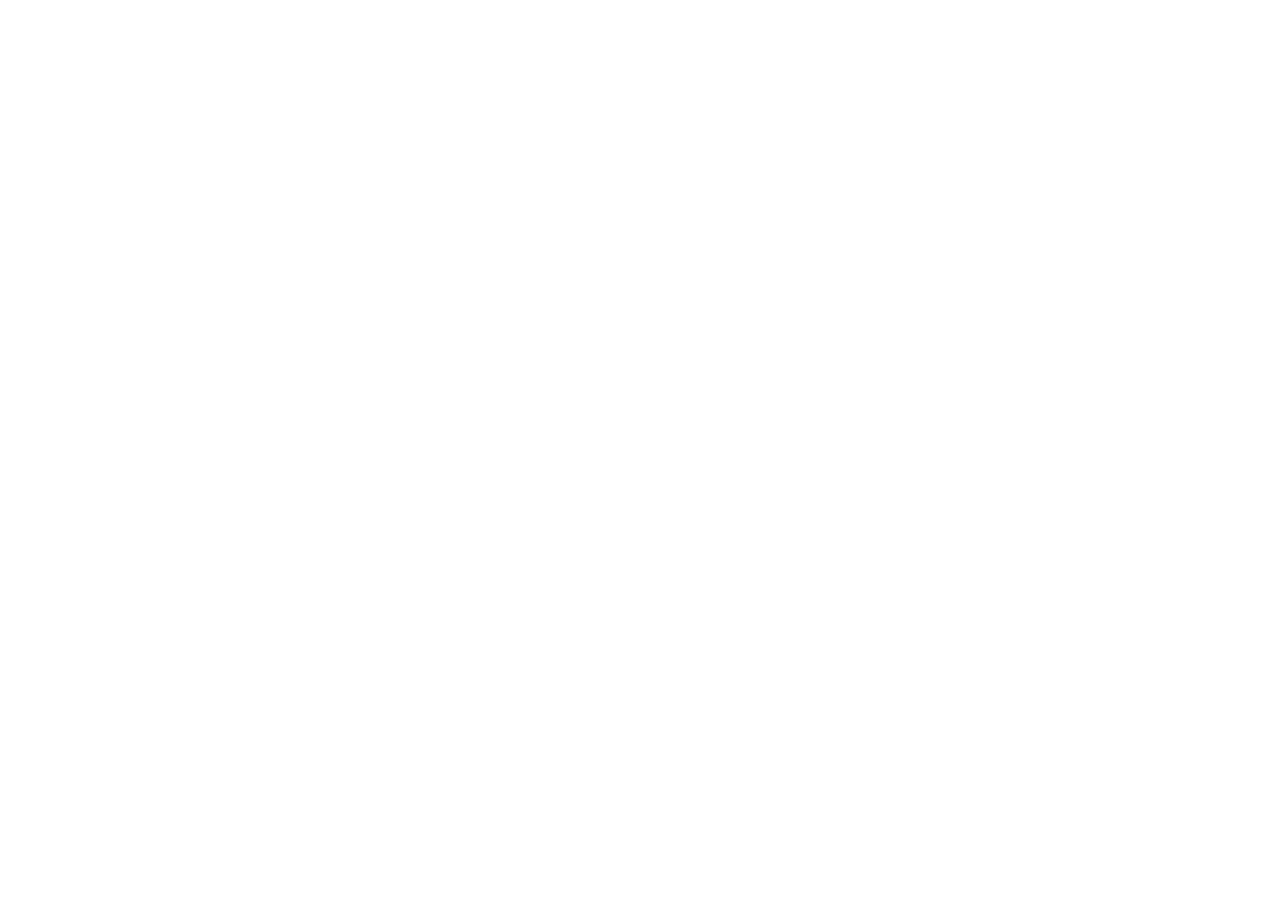
==== commit 60023055: "- Starting my endevour in Building Apps with Angular and Breeze - Part 2. http://pluralsight.com/tra" ====
--- a/CC.Web/index.html
+++ b/CC.Web/index.html
@@ -39,20 +39,7 @@
 <body>
     <div>
         <div data-ng-include="'/app/layout/shell.html'"></div>
-        <div id="splash-page" data-ng-show="false">
-            <div class="page-splash">
-                <div class="page-splash-message">
-                    CodeCamper Angular-Breeze
-                </div>
-
-                <div class="progress progress-striped active page-progress-bar">
-                    <div class="progress-bar progress-bar-warning" role="progressbar" aria-valuenow="0" aria-valuemin="0" aria-valuemax="100" style="width: 100%">
-                    </div>
-                </div>
-
-            </div>
-        </div>
-    </div>
+       </div>
 
     <span data-cc-scroll-to-top></span>
 
@@ -112,6 +99,14 @@
     <script src="app/services/entityManagerFactory.js"></script>
     <script src="app/services/model.js"></script>
     <script src="app/services/routeMediator.js"></script>
+    <!-- #region Repositories -->
+    <script src="app/services/repositories.js"></script>
+    <script src="app/services/repository.abstract.js"></script>
+    <script src="app/services/repository.attendee.js"></script>
+    <script src="app/services/repository.lookup.js"></script>
+    <script src="app/services/repository.session.js"></script>
+    <script src="app/services/repository.speaker.js"></script>
+    <!-- #endregion -->
     <!-- #endregion -->
 </body>
 </html>
